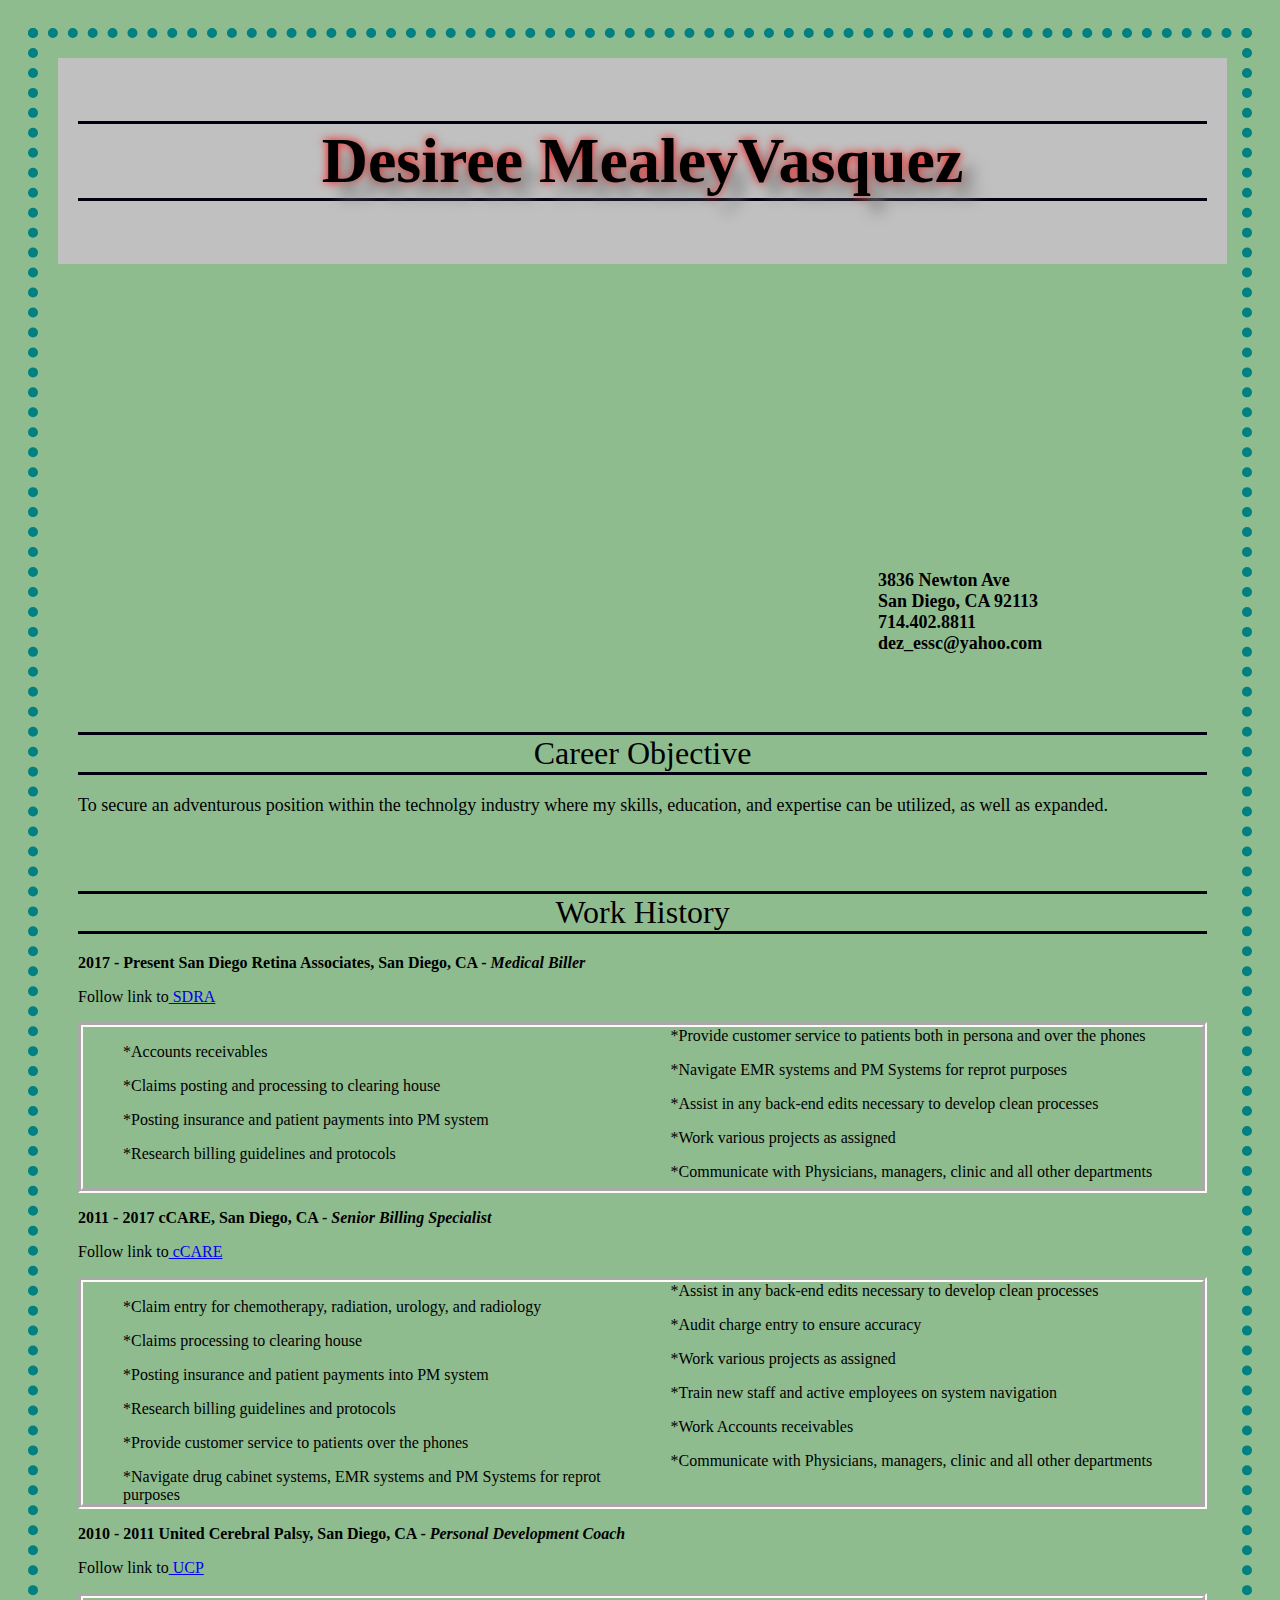
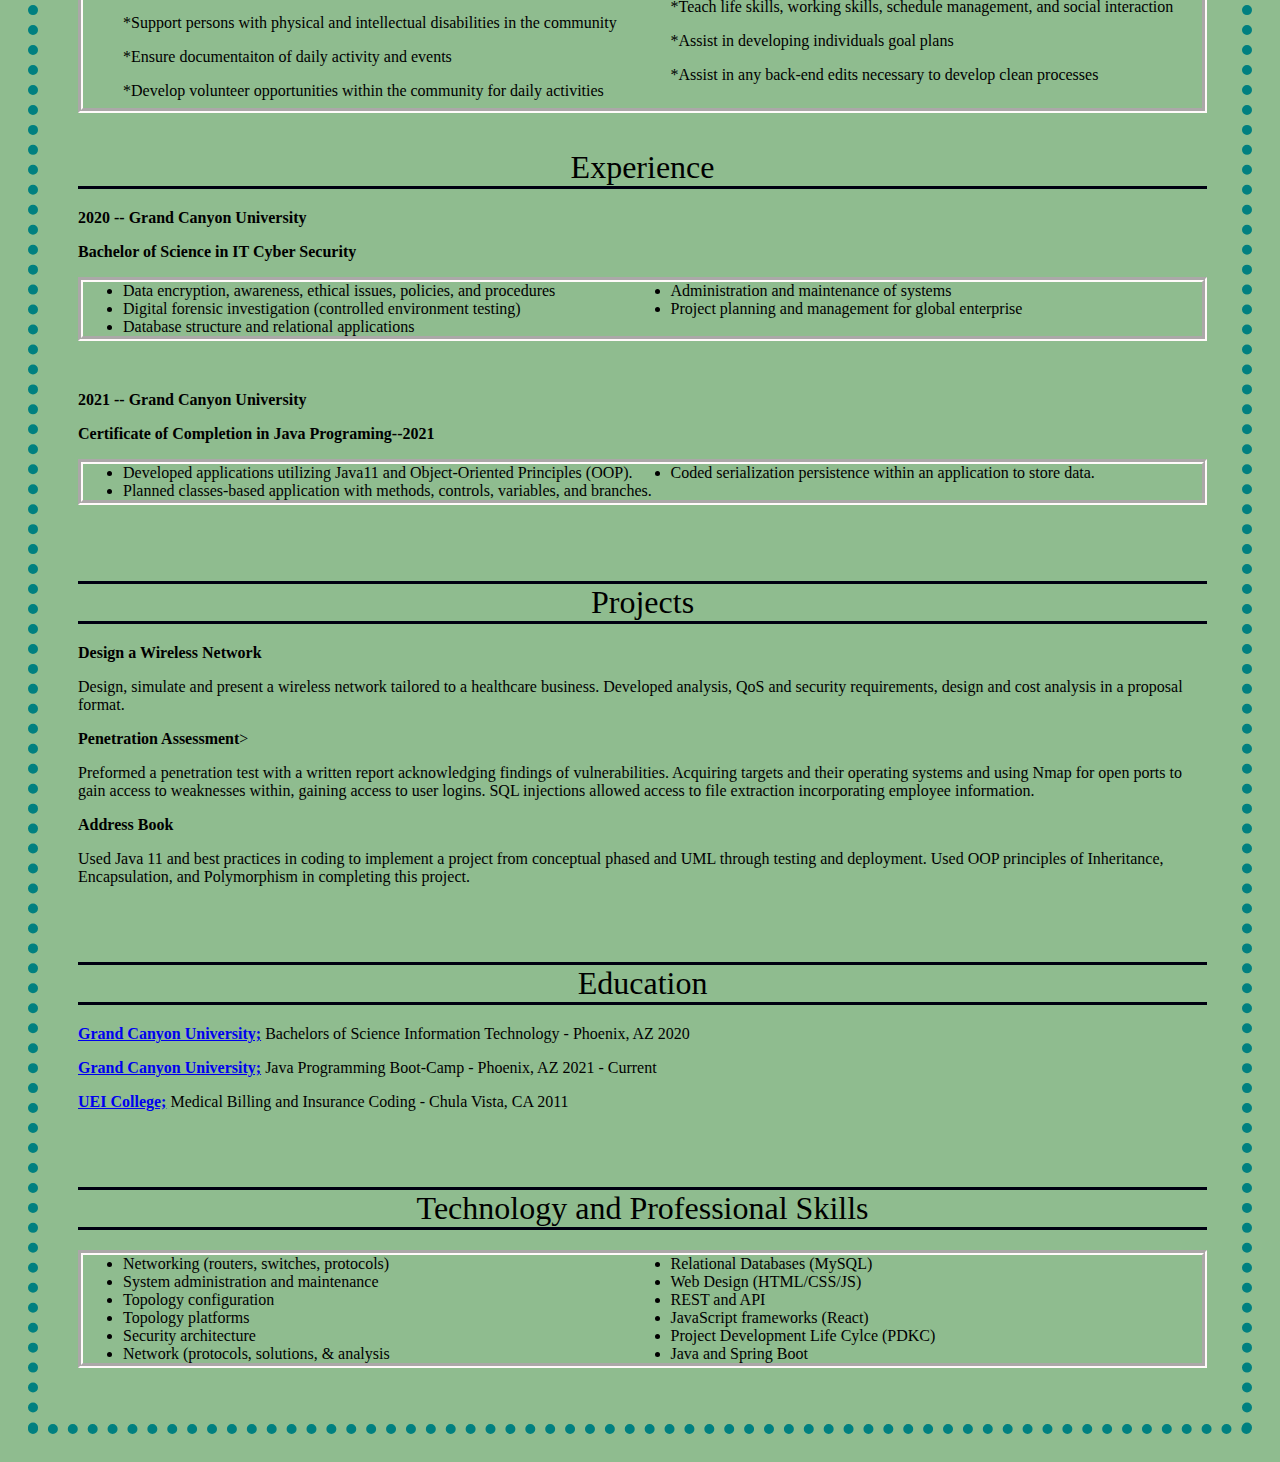
==== index.html @ 4c69eff1 "Update index.html" ====
<html>
  <head>
    <meta charset="UTF-8">
    <title> Desiree's Resume</title>
    <link href="style.css" rel="Stylesheet" />
  </head>
  
  <Body>
    <div id="title">
    <h1><strong>Desiree MealeyVasquez</strong></h1>
  </div>
    <div id="contact">
    <p><img src="PicMe.jpg" height="250"/></p>
    <p> <strong>3836 Newton Ave<br>
      San Diego, CA 92113<br>
      714.402.8811<br>
      dez_essc@yahoo.com</strong></p>
    </div>        
   
 <div id="objective">   
   
   <h2><font size="6"><strong>Career Objective</strong></font></h2>
      <p><font size="4">To secure an adventurous position within the technolgy industry where
        my skills, education, and expertise can be utilized, as well as expanded.</font></p>
    </div>
 <div id="content">     
   <h2><font size="6"><strong>Work History</strong></font></h2>
    <p><strong>2017 - Present San Diego Retina Associates, San Diego, CA -
      <em>Medical Biller</em></strong><br>
   <p><font size="3">Follow link to<a href="https://sdretina.com/"> SDRA</a></font></p>
  
      <ul>
        <p><font size="3">*Accounts receivables</font></p>
        <p><font size="3">*Claims posting and processing to clearing house</font></p>
        <p><font size="3">*Posting insurance and patient payments into PM system</font></p>
        <p><font size="3">*Research billing guidelines and protocols</font></p>
        <p><font size="3">*Provide customer service to patients both in persona and over the phones</font></p>
        <p><font size="3">*Navigate EMR systems and PM Systems for reprot purposes</font></p>
        <p><font size="3">*Assist in any back-end edits necessary to develop clean processes</font></p>
        <p><font size="3">*Work various projects as assigned</font></p>
        <p><font size="3">*Communicate with Physicians, managers, clinic and all other departments</font></p>
        
      </ul>
     <p><strong>2011 - 2017 cCARE, San Diego, CA -
      <em>Senior Billing Specialist</em></strong><br>
   <p><font size="3">Follow link to<a href="https://ccare.com/"> cCARE</a></font></p>
   
      <ul>
        <p><font size="3">*Claim entry for chemotherapy, radiation, urology, and radiology</font></p>
        <p><font size="3">*Claims processing to clearing house</font></p>
        <p><font size="3">*Posting insurance and patient payments into PM system</font></p>
        <p><font size="3">*Research billing guidelines and protocols</font></p>
        <p><font size="3">*Provide customer service to patients over the phones</font></p>
        <p><font size="3">*Navigate drug cabinet systems, EMR systems and PM Systems for reprot purposes</font></p>
        <p><font size="3">*Assist in any back-end edits necessary to develop clean processes</font></p>
        <p><font size="3">*Audit charge entry to ensure accuracy</font></p>
        <p><font size="3">*Work various projects as assigned</font></p>
        <p><font size="3">*Train new staff and active employees on system navigation</font></p>
        <p><font size="3">*Work Accounts receivables</font></p>
        <p><font size="3">*Communicate with Physicians, managers, clinic and all other departments</font></p>
      </ul>
   
     <p><strong>2010 - 2011 United Cerebral Palsy, San Diego, CA -
      <em>Personal Development Coach</em></strong><br>
       <p><font size="3">Follow link to<a href="https://ucp.org/"> UCP</a></font></p>
      <ul>
        <p><font size="3">*Support persons with physical and intellectual disabilities in the community</font></p>
        <p><font size="3">*Ensure documentaiton of daily activity and events</font></p>
        <p><font size="3">*Develop volunteer opportunities within the community for daily activities</font></p>
        <p><font size="3">*Teach life skills, working skills, schedule management, and social interaction</font></p>
        <p><font size="3">*Assist in developing individuals goal plans</font></p>
        <p><font size="3">*Assist in any back-end edits necessary to develop clean processes</font></p>
      </ul>  
   
    </div> 

    <div id="Experience">
        <h2><font size="6"><strong>Experience</strong></font></h2>
        <p><strong>2020 -- Grand Canyon University</strong></p>
        <p><strong>Bachelor of Science in IT Cyber Security</strong></p>
        <ul>
            <li>Data encryption, awareness, ethical issues, policies, and procedures</li>
            <li>Digital forensic investigation (controlled environment testing)</li>
            <li>Database structure and relational applications</li>
            <li>Administration and maintenance of systems</li>
            <li>Project planning and management for global enterprise</li>
            
        </ul><br>
        <p><strong>2021 -- Grand Canyon University</strong></p>
        <p><strong>Certificate of Completion in Java Programing--2021</strong></p>
        <ul>
            <li>Developed applications utilizing Java11 and Object-Oriented Principles (OOP).</li>
            <li>Planned classes-based application with methods, controls, variables, and branches.</li>
            <li>Coded serialization persistence within an application to store data.</li>

    </div>
    
    <div id="Projects">
        <h2><font size="6"><strong>Projects</strong></font></h2>
        <p><strong>Design a Wireless Network</strong></p>
       <p>Design, simulate and present a wireless network tailored to a healthcare business. Developed analysis, QoS and security requirements, design and cost analysis in a proposal format.</p>

        <p><strong>Penetration Assessment</strong>></p>
        <p>Preformed a penetration test with a written report acknowledging findings of vulnerabilities. Acquiring targets and their operating systems and using Nmap for open ports to gain access to weaknesses within, gaining access to user logins. SQL injections allowed access to file extraction incorporating employee information.</p>
    
        <p><strong>Address Book</strong></p>
        <p>Used Java 11 and best practices in coding to implement a project from conceptual phased and UML through testing and deployment.  Used OOP principles of Inheritance, Encapsulation, and Polymorphism in completing this project.</p>
        
    </div>
    
  <div id="education">
   
    <h2><font size="6"><strong>Education</strong></font></h2>
    <p><a href="https://www.gcu.edu/degree-programs/bachelor-science-information-technology-cybersecurity"><strong>Grand Canyon University;</strong></a> Bachelors of Science Information Technology -
      Phoenix, AZ 2020</p>
    <p><a href="https://www.gcu.edu/degree-programs/java-programming-certificate"><strong>Grand Canyon University;</strong></a> Java Programming Boot-Camp -
      Phoenix, AZ 2021 - Current</p>
    <p><a href="https://www.uei.edu/trade-school-programs/medical-billing-insurance-coding/"><strong>UEI College;</strong></a> Medical Billing and Insurance Coding -
      Chula Vista, CA 2011</p>
    
  </div> 
   <div id="skills">
     <h2><font size="6"><strong>Technology and Professional Skills</strong></font></h2>
     <ul>
         <li>Networking (routers, switches, protocols)</li>
         <li>System administration and maintenance </li>
         <li>Topology configuration</li>
         <li>Topology platforms</li>
         <li>Security architecture</li>
         <li>Network (protocols, solutions, & analysis</li>
         <li>Relational Databases (MySQL)</li>
         <li>Web Design (HTML/CSS/JS)</li>
         <li>REST and API</li>
         <li>JavaScript frameworks (React)</li>
         <li>Project Development Life Cylce (PDKC)</li>
         <li>Java and Spring Boot</li>
     </ul>
</div>
    
  </body>
</html>
---- style.css ----
html {
    padding: 20px;
}
body {
    border-style:dotted;
    border-color:teal;
    border-width: 10px;
    padding: 400px;
    background-color: darkseagreen;
    font-family: "Times New Roman", Times, serif;
    padding: 20px;
    animation-name: example;
    animation-duration: 2s;
    animation-delay: 2s;
          
}
@keyframes example {
    from {background-color:turquoise}
    to {background-color:lavender}
}
img {
    transform: translate(500px);
}
img {
    opacity: 0.4;
}
img:hover {
    opacity: 1.0;
}

h1{  
     text-align:center;
     font-family: "Times New Roman", Times, serif;
     border-top: solid #001;
     border-bottom: solid #001;
     
}

h2{ 
    text-align:center;
    font-weight:300;
    font-family:"Times New Roman", Times, serif;
    border-top: solid #001;
    border-bottom: solid #001;
    
}
a:hover {
    color:honeydew
}

#title {
    float: center;
    width: 97%;
    background-color:silver;
    padding: 20px;
    font-size: xx-large;
    text-shadow: 15px 15px 15px gray, 0 0 10px red ; 
}

#contact {
    float:center;
    width: 97%;
    padding: 20px;
    transform: translate(800px);
    font-size: large;
}

#objective {
    float:center;
    width:97%;
    padding: 20px;
}
#content {
    float: left;
    width: 97%;
    padding: 20px;
}
#projects {
    float: center;
    width: 97%;
    padding: 20px;
}

#experience {
    float: center;
    width: 97%;
    padding: 20px;
}

#education {
    float: center;
    width: 97%;
    padding: 20px;
}

#skills {
    float: center;
    width: 97%;
    padding: 20px;
}
ul {
    column-count: 2;
    border-style:groove;
    border-color:snow;
    border-width: 5px;

}
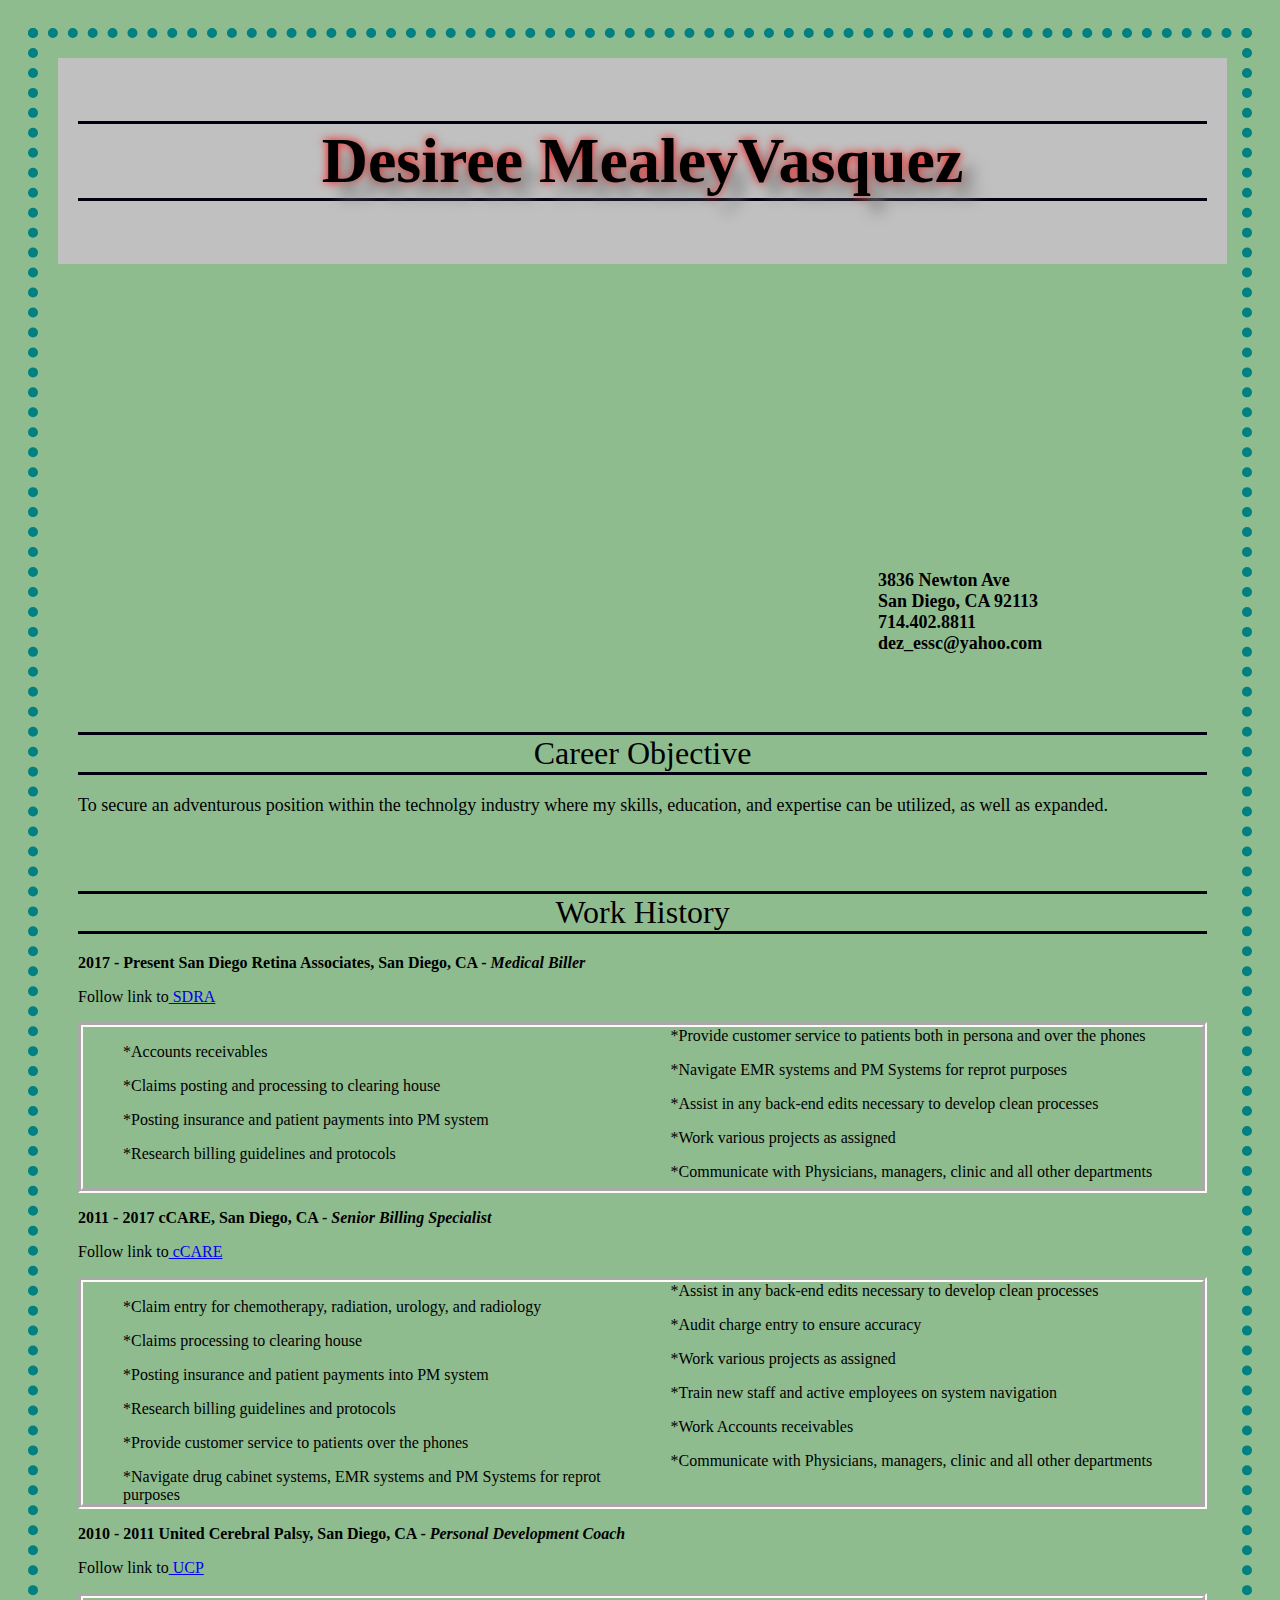
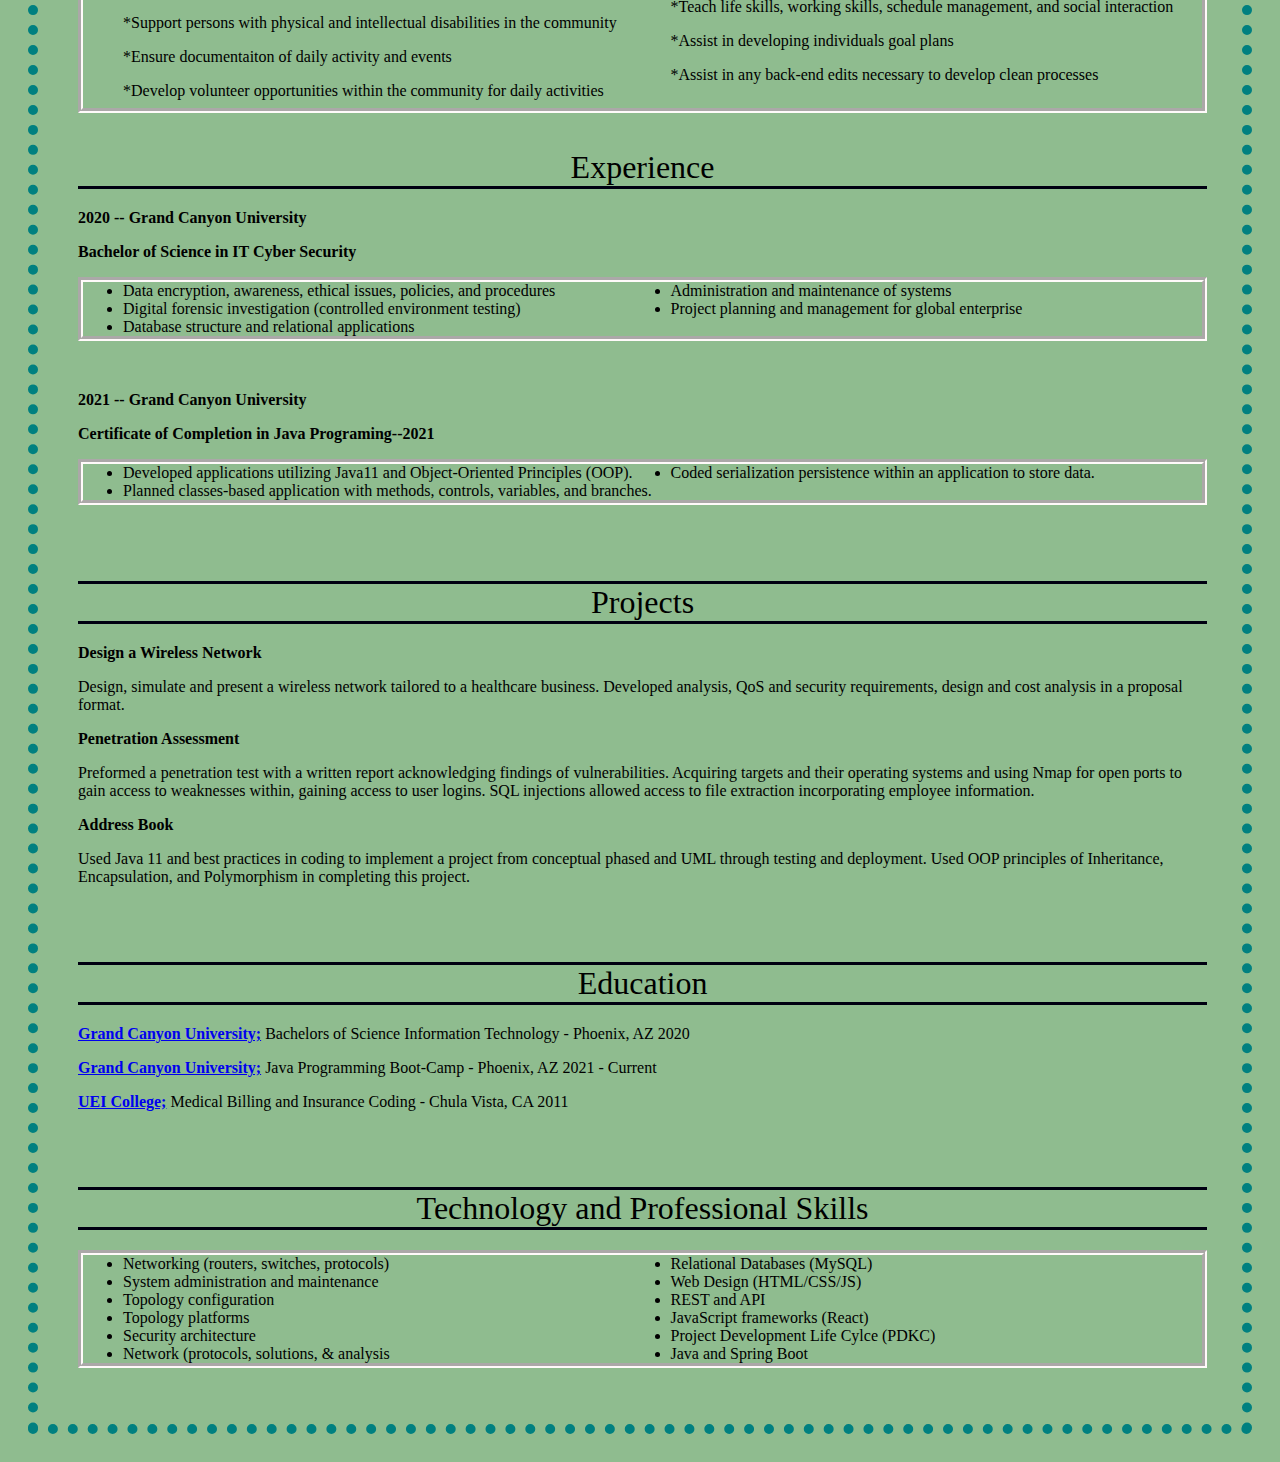
==== commit a393dfe2: "Update index.html" ====
--- a/index.html
+++ b/index.html
@@ -100,7 +100,7 @@
         <p><strong>Design a Wireless Network</strong></p>
        <p>Design, simulate and present a wireless network tailored to a healthcare business. Developed analysis, QoS and security requirements, design and cost analysis in a proposal format.</p>
 
-        <p><strong>Penetration Assessment</strong>></p>
+        <p><strong>Penetration Assessment</strong></p>
         <p>Preformed a penetration test with a written report acknowledging findings of vulnerabilities. Acquiring targets and their operating systems and using Nmap for open ports to gain access to weaknesses within, gaining access to user logins. SQL injections allowed access to file extraction incorporating employee information.</p>
     
         <p><strong>Address Book</strong></p>
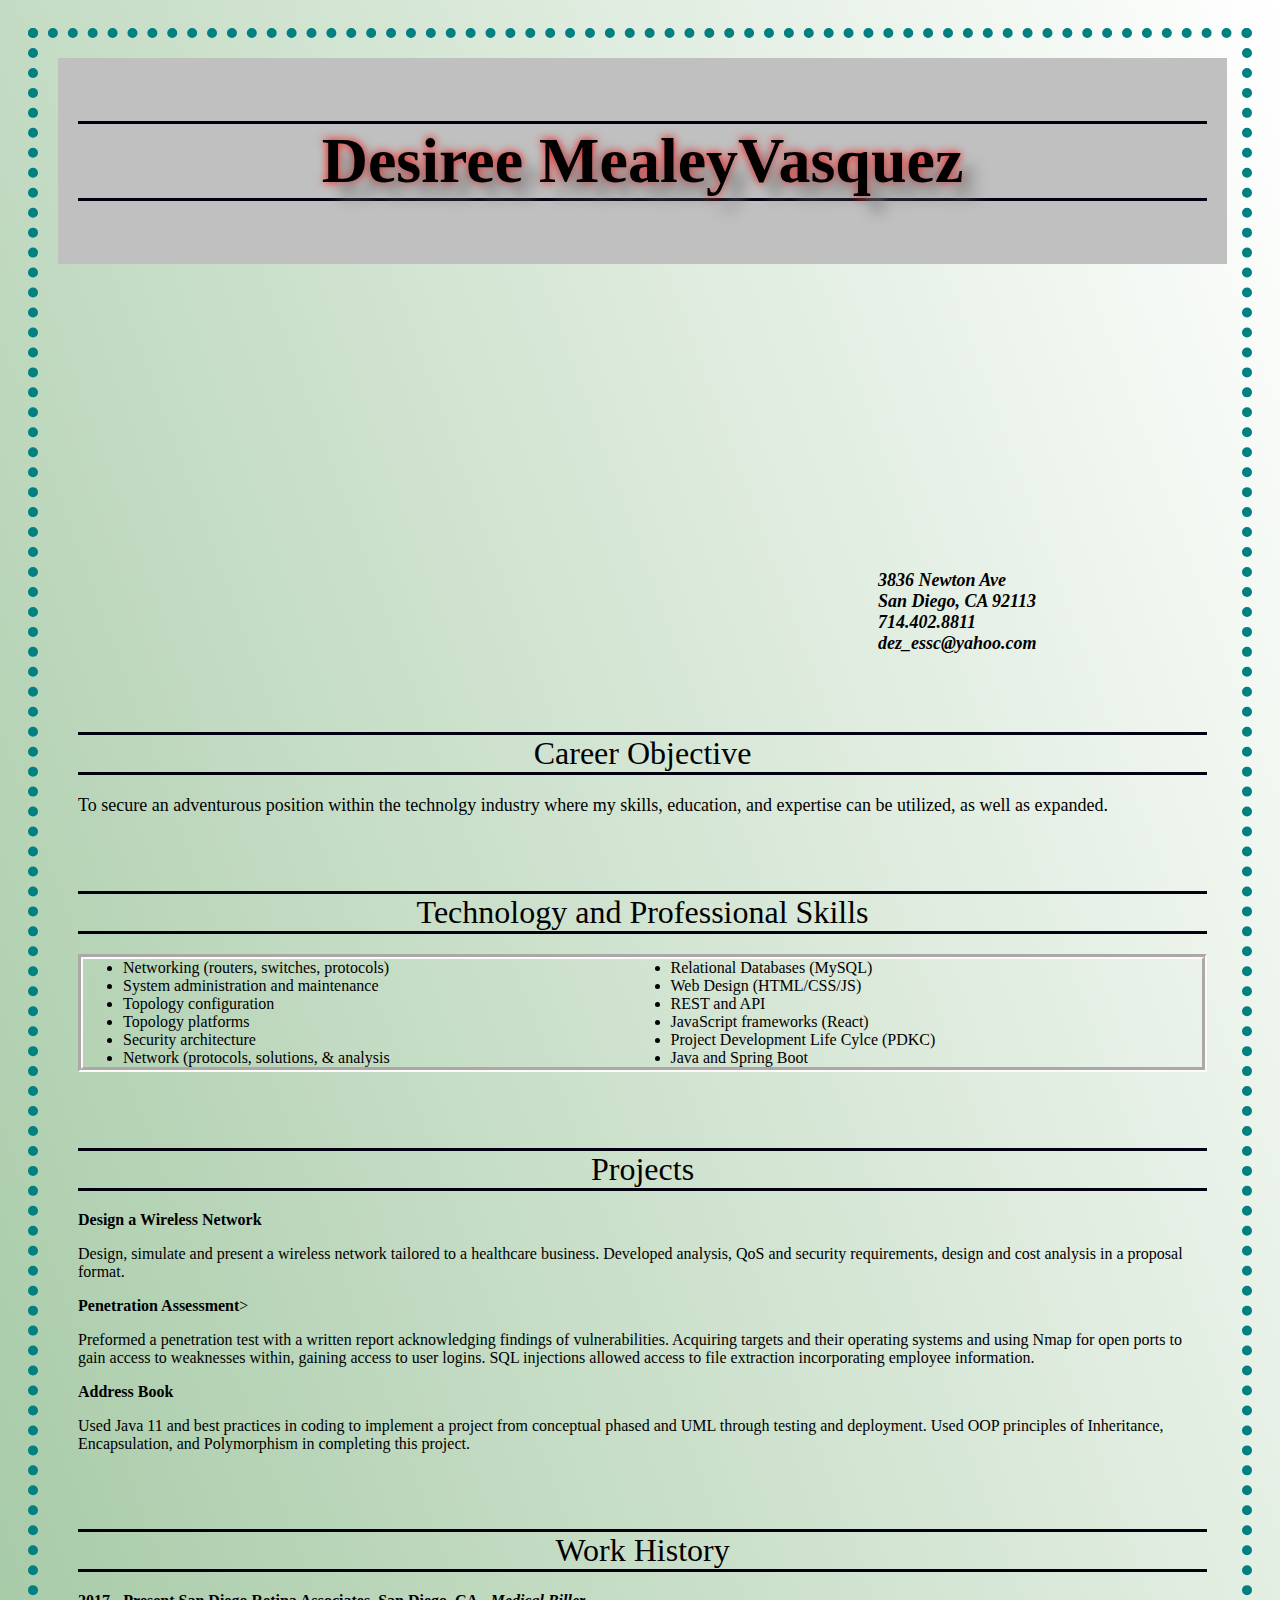
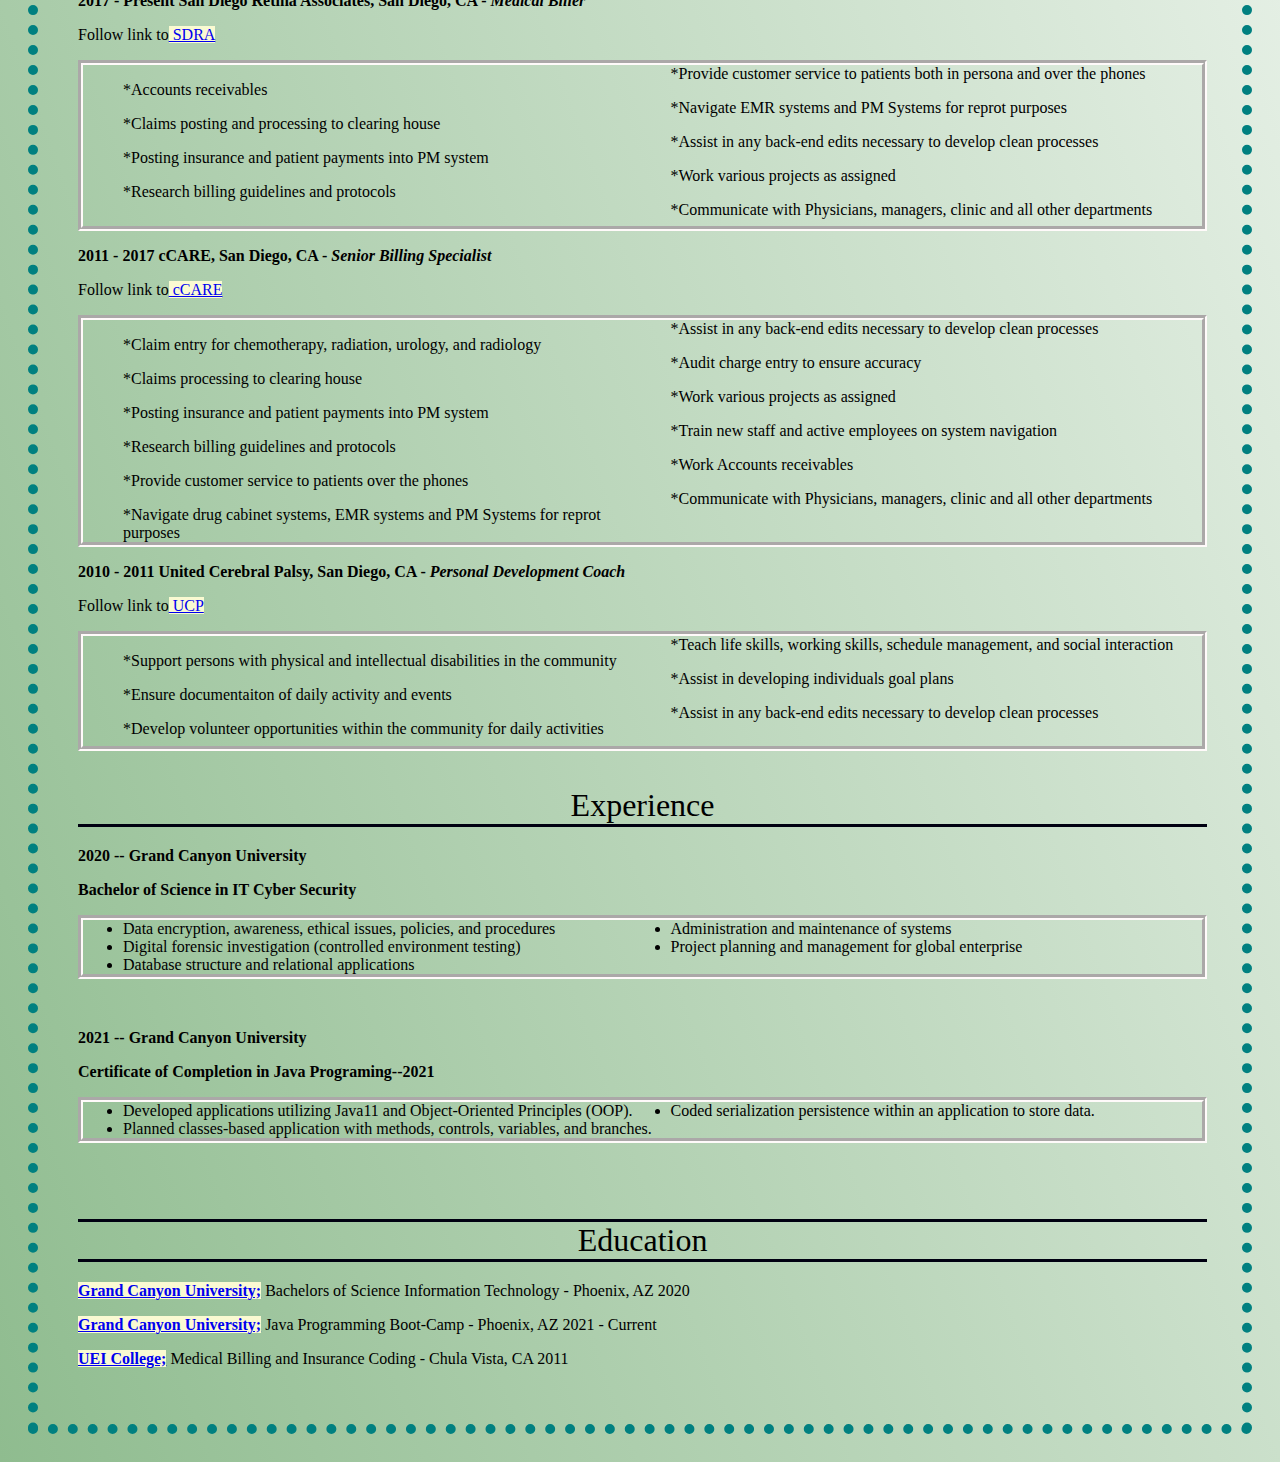
==== commit 4e0ec632: "Update index.html" ====
--- a/index.html
+++ b/index.html
@@ -17,12 +17,46 @@
       dez_essc@yahoo.com</strong></p>
     </div>        
    
- <div id="objective">   
-   
+    <div id="objective">   
+        
    <h2><font size="6"><strong>Career Objective</strong></font></h2>
-      <p><font size="4">To secure an adventurous position within the technolgy industry where
-        my skills, education, and expertise can be utilized, as well as expanded.</font></p>
+   <p><font size="4">To secure an adventurous position within the technolgy industry where
+     my skills, education, and expertise can be utilized, as well as expanded.</font></p>
+ </div>
+
+</div> 
+<div id="skills">
+  <h2><font size="6"><strong>Technology and Professional Skills</strong></font></h2>
+  <ul>
+      <li>Networking (routers, switches, protocols)</li>
+      <li>System administration and maintenance </li>
+      <li>Topology configuration</li>
+      <li>Topology platforms</li>
+      <li>Security architecture</li>
+      <li>Network (protocols, solutions, & analysis</li>
+      <li>Relational Databases (MySQL)</li>
+      <li>Web Design (HTML/CSS/JS)</li>
+      <li>REST and API</li>
+      <li>JavaScript frameworks (React)</li>
+      <li>Project Development Life Cylce (PDKC)</li>
+      <li>Java and Spring Boot</li>
+  </ul>
+</div>
+
+
+    <div id="Projects">
+        <h2><font size="6"><strong>Projects</strong></font></h2>
+        <p><strong>Design a Wireless Network</strong></p>
+       <p>Design, simulate and present a wireless network tailored to a healthcare business. Developed analysis, QoS and security requirements, design and cost analysis in a proposal format.</p>
+
+        <p><strong>Penetration Assessment</strong>></p>
+        <p>Preformed a penetration test with a written report acknowledging findings of vulnerabilities. Acquiring targets and their operating systems and using Nmap for open ports to gain access to weaknesses within, gaining access to user logins. SQL injections allowed access to file extraction incorporating employee information.</p>
+    
+        <p><strong>Address Book</strong></p>
+        <p>Used Java 11 and best practices in coding to implement a project from conceptual phased and UML through testing and deployment.  Used OOP principles of Inheritance, Encapsulation, and Polymorphism in completing this project.</p>
+        
     </div>
+
  <div id="content">     
    <h2><font size="6"><strong>Work History</strong></font></h2>
     <p><strong>2017 - Present San Diego Retina Associates, San Diego, CA -
@@ -95,18 +129,6 @@
 
     </div>
     
-    <div id="Projects">
-        <h2><font size="6"><strong>Projects</strong></font></h2>
-        <p><strong>Design a Wireless Network</strong></p>
-       <p>Design, simulate and present a wireless network tailored to a healthcare business. Developed analysis, QoS and security requirements, design and cost analysis in a proposal format.</p>
-
-        <p><strong>Penetration Assessment</strong></p>
-        <p>Preformed a penetration test with a written report acknowledging findings of vulnerabilities. Acquiring targets and their operating systems and using Nmap for open ports to gain access to weaknesses within, gaining access to user logins. SQL injections allowed access to file extraction incorporating employee information.</p>
-    
-        <p><strong>Address Book</strong></p>
-        <p>Used Java 11 and best practices in coding to implement a project from conceptual phased and UML through testing and deployment.  Used OOP principles of Inheritance, Encapsulation, and Polymorphism in completing this project.</p>
-        
-    </div>
     
   <div id="education">
    
@@ -118,24 +140,7 @@
     <p><a href="https://www.uei.edu/trade-school-programs/medical-billing-insurance-coding/"><strong>UEI College;</strong></a> Medical Billing and Insurance Coding -
       Chula Vista, CA 2011</p>
     
-  </div> 
-   <div id="skills">
-     <h2><font size="6"><strong>Technology and Professional Skills</strong></font></h2>
-     <ul>
-         <li>Networking (routers, switches, protocols)</li>
-         <li>System administration and maintenance </li>
-         <li>Topology configuration</li>
-         <li>Topology platforms</li>
-         <li>Security architecture</li>
-         <li>Network (protocols, solutions, & analysis</li>
-         <li>Relational Databases (MySQL)</li>
-         <li>Web Design (HTML/CSS/JS)</li>
-         <li>REST and API</li>
-         <li>JavaScript frameworks (React)</li>
-         <li>Project Development Life Cylce (PDKC)</li>
-         <li>Java and Spring Boot</li>
-     </ul>
-</div>
+
     
   </body>
 </html>
--- a/style.css
+++ b/style.css
@@ -6,7 +6,7 @@
     border-color:teal;
     border-width: 10px;
     padding: 400px;
-    background-color: darkseagreen;
+    background-image: linear-gradient(70deg, darkseagreen, white);
     font-family: "Times New Roman", Times, serif;
     padding: 20px;
     animation-name: example;
@@ -20,6 +20,7 @@
 }
 img {
     transform: translate(500px);
+    max-width: 50%;
 }
 img {
     opacity: 0.4;
@@ -63,6 +64,7 @@
     padding: 20px;
     transform: translate(800px);
     font-size: large;
+    font-style:italic;
 }
 
 #objective {
@@ -105,3 +107,18 @@
     border-width: 5px;
 
 }
+a:link {
+    background-color: lightgoldenrodyellow;
+}
+a:vistied {
+    background-color:lightgreen;
+}
+a:hover {
+    background-color:lightskyblue;
+}
+a:active {
+    background-color:maroon;
+}
+p.highlight:hover {
+    background-color: lightgray;
+}
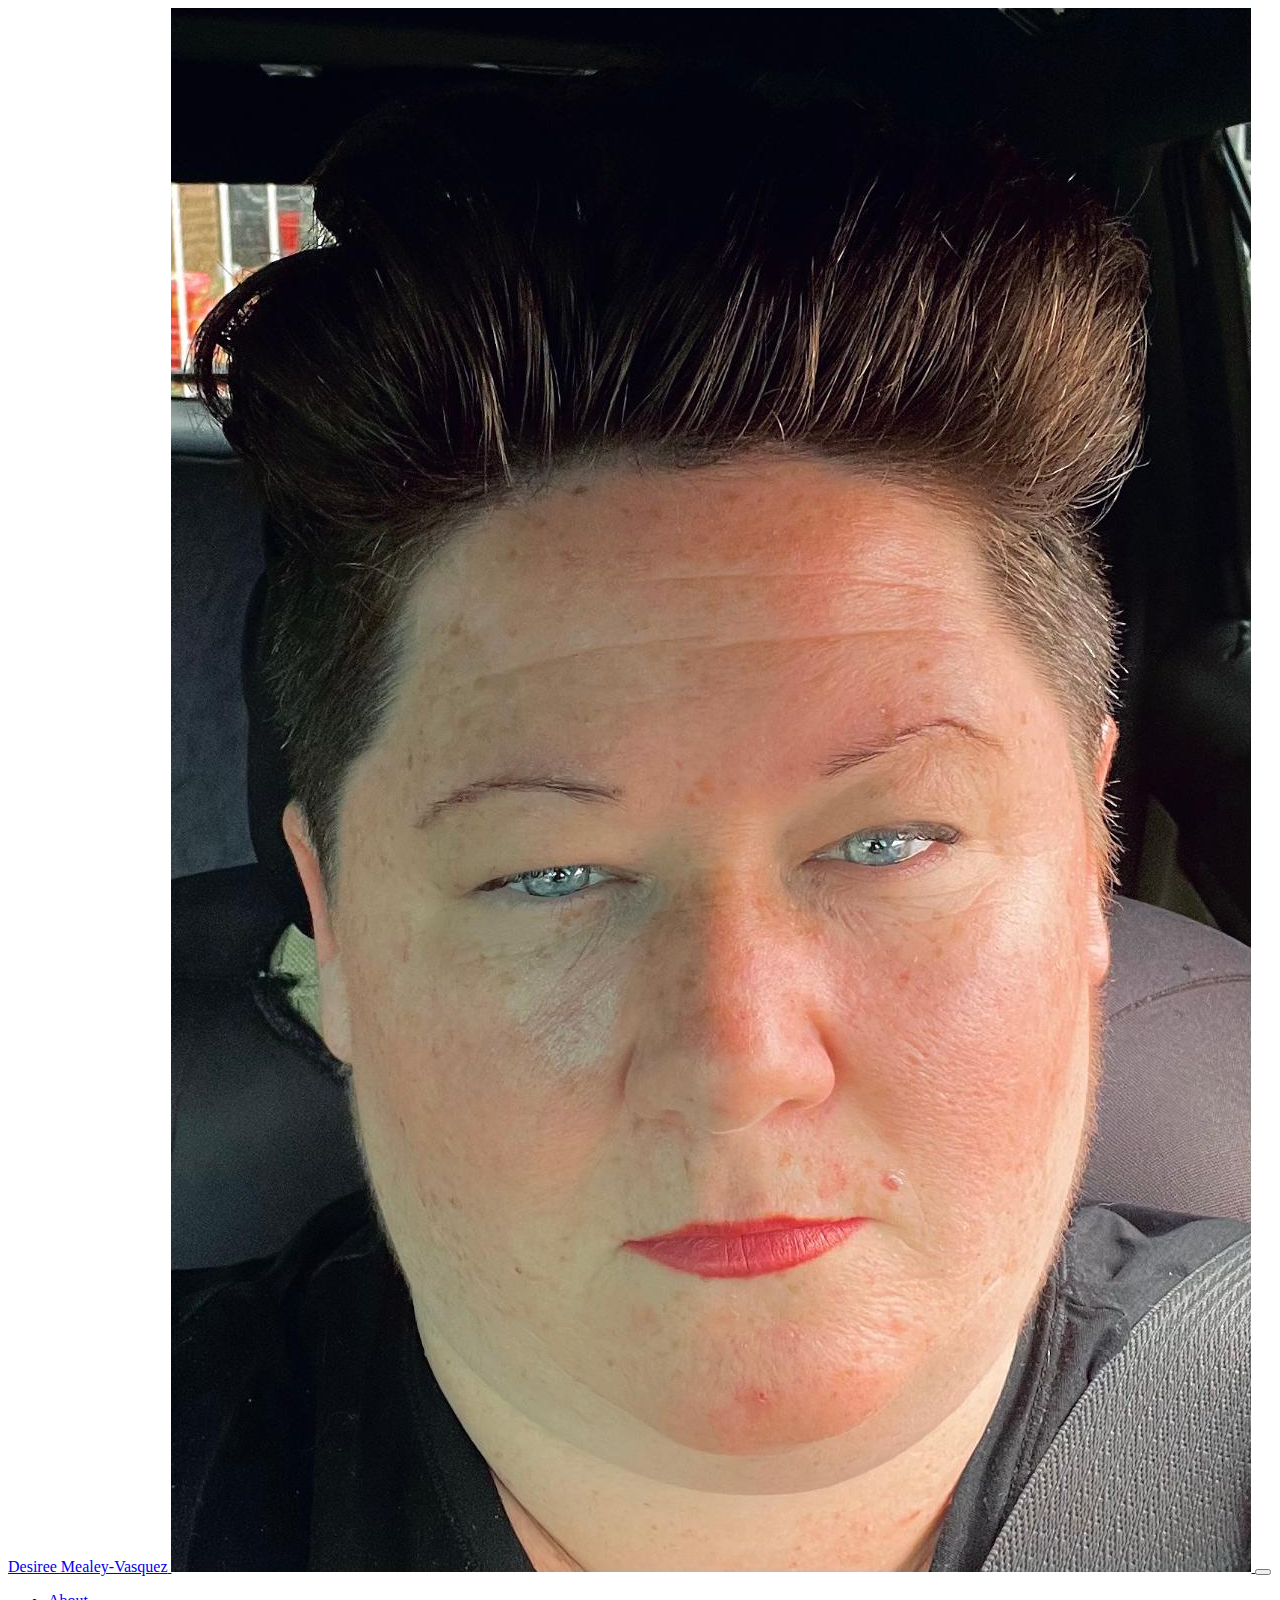
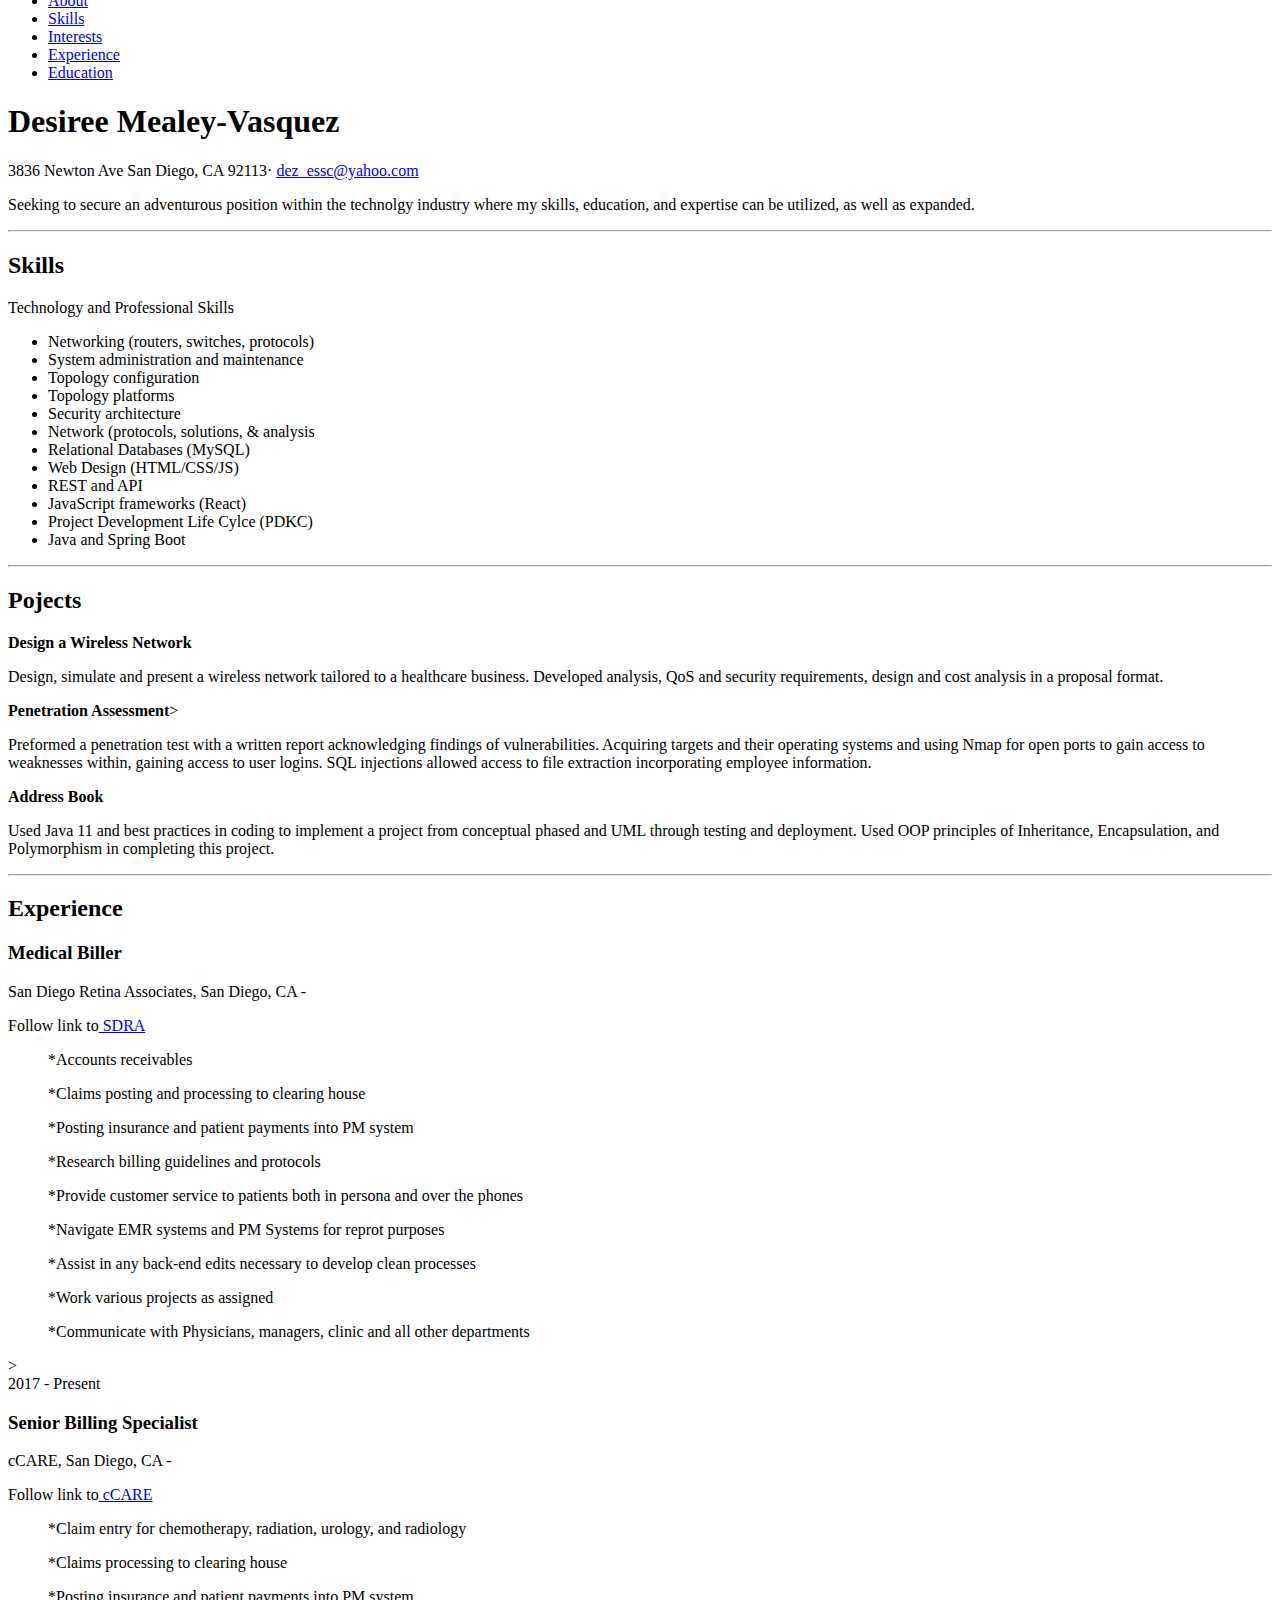
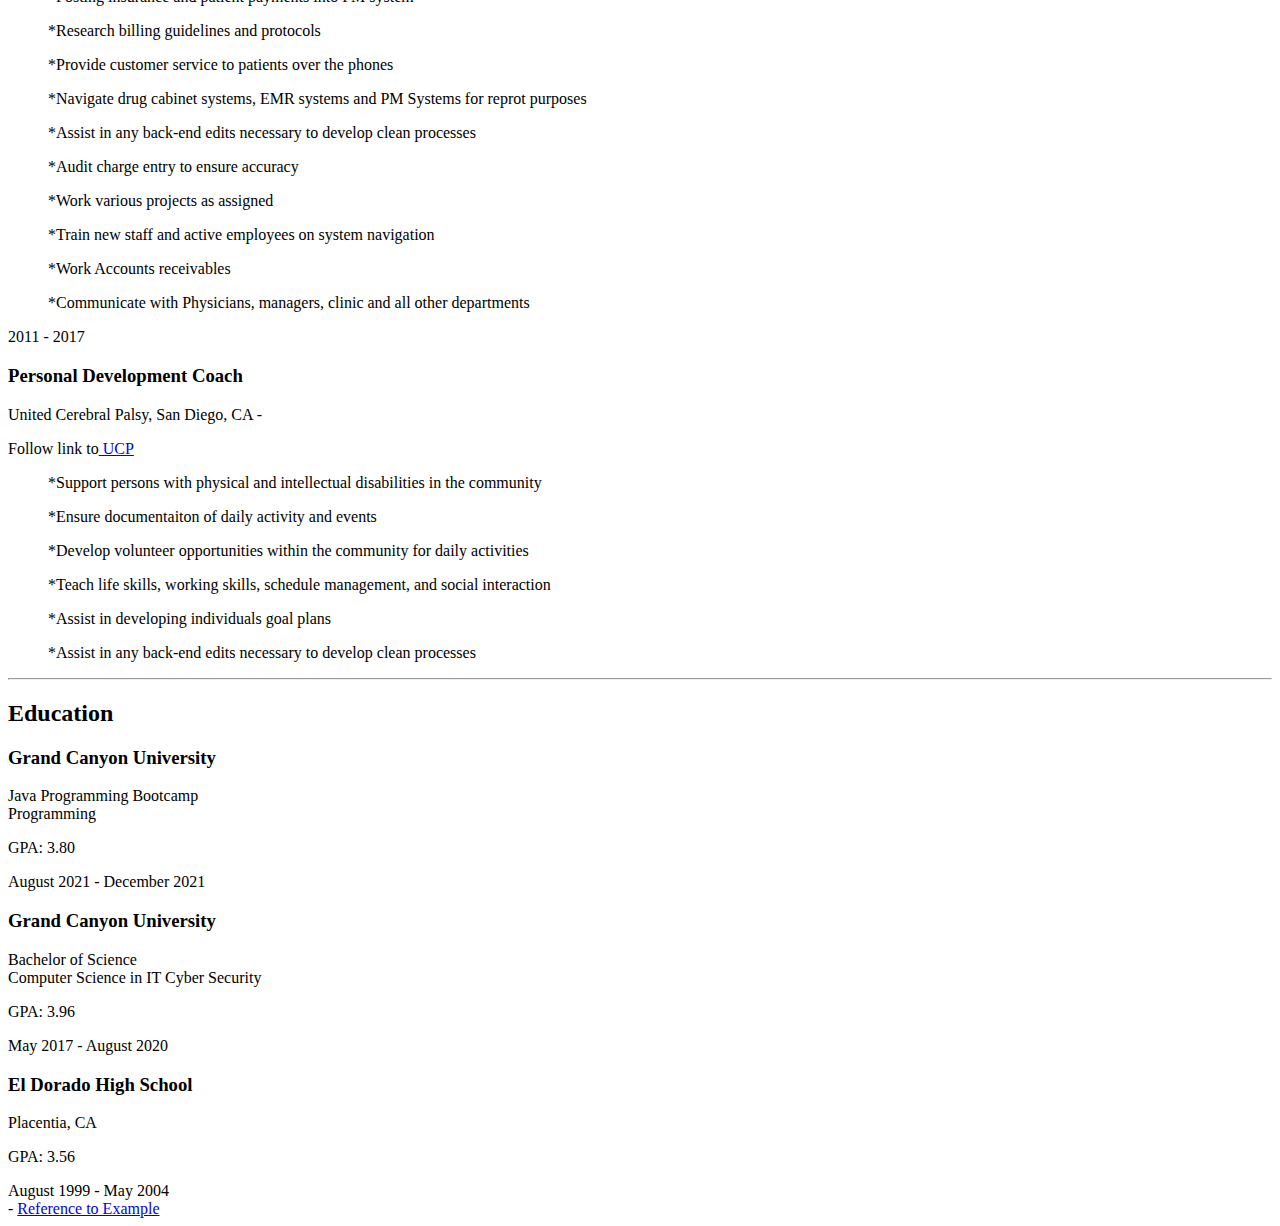
==== commit bb9112aa: "Update index.html" ====
--- a/index.html
+++ b/index.html
@@ -2,32 +2,56 @@
   <head>
     <meta charset="UTF-8">
     <title> Desiree's Resume</title>
-    <link href="style.css" rel="Stylesheet" />
+    <link href="resumewk2.css" rel="Stylesheet" />
   </head>
   
   <Body>
-    <div id="title">
-    <h1><strong>Desiree MealeyVasquez</strong></h1>
-  </div>
-    <div id="contact">
-    <p><img src="PicMe.jpg" height="250"/></p>
-    <p> <strong>3836 Newton Ave<br>
-      San Diego, CA 92113<br>
-      714.402.8811<br>
-      dez_essc@yahoo.com</strong></p>
-    </div>        
-   
-    <div id="objective">   
-        
-   <h2><font size="6"><strong>Career Objective</strong></font></h2>
-   <p><font size="4">To secure an adventurous position within the technolgy industry where
-     my skills, education, and expertise can be utilized, as well as expanded.</font></p>
- </div>
+    <body id="page-top">
+        <!-- Navigation-->
+        <nav class="navbar navbar-expand-lg navbar-dark bg-primary fixed-top" id="sideNav">
+            <a class="navbar-brand js-scroll-trigger" href="#page-top">
+                <span class="d-block d-lg-none">Desiree Mealey-Vasquez</span>
+                <span class="d-none d-lg-block"><img class="img-fluid img-profile rounded-circle mx-auto mb-2" src="./PicMe.jpg" alt="..." /></span>
+            </a>
+            <button class="navbar-toggler" type="button" data-bs-toggle="collapse" data-bs-target="#navbarResponsive" aria-controls="navbarResponsive" aria-expanded="false" aria-label="Toggle navigation"><span class="navbar-toggler-icon"></span></button>
+            <div class="collapse navbar-collapse" id="navbarResponsive">
+                <ul class="navbar-nav">
+                    <li class="nav-item"><a class="nav-link js-scroll-trigger" href="#about">About</a></li>
+                    <li class="nav-item"><a class="nav-link js-scroll-trigger" href="#skills">Skills</a></li>
+                    <li class="nav-item"><a class="nav-link js-scroll-trigger" href="#interests">Interests</a></li>
+                    <li class="nav-item"><a class="nav-link js-scroll-trigger" href="#experience">Experience</a></li>
+                    <li class="nav-item"><a class="nav-link js-scroll-trigger" href="#education">Education</a></li>
+                
+                    
+                </ul>
+            </div>
+        </nav>
+        <!-- Page Content-->
+        <div class="container-fluid p-0">
+            <!-- About-->
+            <section class="resume-section" id="about">
+                <div class="resume-section-content">
+                    <h1 class="mb-0">
+                        Desiree
+                        <span class="text-primary">Mealey-Vasquez</span>
+                    </h1>
+                    <div class="subheading mb-5">
+                        3836 Newton Ave San Diego, CA 92113·
+                        <a href="mailto:name@email.com">dez_essc@yahoo.com</a>
+                    </div>
+                    <p class="lead mb-5">Seeking to secure an adventurous position within the technolgy industry where
+     my skills, education, and expertise can be utilized, as well as expanded.</p>
+                </div>
+            </section>
 
+      <hr class="m-0" />
 </div> 
-<div id="skills">
-  <h2><font size="6"><strong>Technology and Professional Skills</strong></font></h2>
-  <ul>
+
+            <section class="resume-section" id="skills">
+                <div class="resume-section-content">
+                    <h2 class="mb-5">Skills</h2>
+                    <div class="subheading mb-3">Technology and Professional Skills</div>
+                    <ul class="fa-ul mb-0">
       <li>Networking (routers, switches, protocols)</li>
       <li>System administration and maintenance </li>
       <li>Topology configuration</li>
@@ -40,30 +64,38 @@
       <li>JavaScript frameworks (React)</li>
       <li>Project Development Life Cylce (PDKC)</li>
       <li>Java and Spring Boot</li>
-  </ul>
-</div>
+                 </ul>
+                </div>
+            </section>
+      <hr class="m-0" />
 
 
-    <div id="Projects">
-        <h2><font size="6"><strong>Projects</strong></font></h2>
+            <section class="resume-section" id="interests">
+                <div class="resume-section-content">
+                    <h2 class="mb-5">Pojects</h2>
         <p><strong>Design a Wireless Network</strong></p>
        <p>Design, simulate and present a wireless network tailored to a healthcare business. Developed analysis, QoS and security requirements, design and cost analysis in a proposal format.</p>
 
-        <p><strong>Penetration Assessment</strong>></p>
+        <p class="mb-0"><strong>Penetration Assessment</strong>></p>
         <p>Preformed a penetration test with a written report acknowledging findings of vulnerabilities. Acquiring targets and their operating systems and using Nmap for open ports to gain access to weaknesses within, gaining access to user logins. SQL injections allowed access to file extraction incorporating employee information.</p>
     
-        <p><strong>Address Book</strong></p>
+        <p class="mb-0"><strong>Address Book</strong></p>
         <p>Used Java 11 and best practices in coding to implement a project from conceptual phased and UML through testing and deployment.  Used OOP principles of Inheritance, Encapsulation, and Polymorphism in completing this project.</p>
-        
-    </div>
+               </div>
+            </section>
+            <hr class="m-0" />
 
- <div id="content">     
-   <h2><font size="6"><strong>Work History</strong></font></h2>
-    <p><strong>2017 - Present San Diego Retina Associates, San Diego, CA -
-      <em>Medical Biller</em></strong><br>
-   <p><font size="3">Follow link to<a href="https://sdretina.com/"> SDRA</a></font></p>
-  
-      <ul>
+
+            <!-- Experience-->
+            <section class="resume-section" id="experience">
+                <div class="resume-section-content">
+                    <h2 class="mb-5">Experience</h2>
+                    <div class="d-flex flex-column flex-md-row justify-content-between mb-5">
+                        <div class="flex-grow-1">
+                            <h3 class="mb-0">Medical Biller</h3>
+                            <div class="subheading mb-3">San Diego Retina Associates, San Diego, CA -</div>
+ <p><font size="3">Follow link to<a href="https://sdretina.com/"> SDRA</a></font></p>
+                                <ul>
         <p><font size="3">*Accounts receivables</font></p>
         <p><font size="3">*Claims posting and processing to clearing house</font></p>
         <p><font size="3">*Posting insurance and patient payments into PM system</font></p>
@@ -74,10 +106,15 @@
         <p><font size="3">*Work various projects as assigned</font></p>
         <p><font size="3">*Communicate with Physicians, managers, clinic and all other departments</font></p>
         
-      </ul>
-     <p><strong>2011 - 2017 cCARE, San Diego, CA -
-      <em>Senior Billing Specialist</em></strong><br>
-   <p><font size="3">Follow link to<a href="https://ccare.com/"> cCARE</a></font></p>
+      </ul>>
+                        </div>
+                        <div class="flex-shrink-0"><span class="text-primary">2017 - Present </span></div>
+                    </div>
+                    <div class="d-flex flex-column flex-md-row justify-content-between mb-5">
+                        <div class="flex-grow-1">
+                            <h3 class="mb-0">Senior Billing Specialist</h3>
+                            <div class="subheading mb-3">cCARE, San Diego, CA -</div>
+                               <p><font size="3">Follow link to<a href="https://ccare.com/"> cCARE</a></font></p>
    
       <ul>
         <p><font size="3">*Claim entry for chemotherapy, radiation, urology, and radiology</font></p>
@@ -93,10 +130,14 @@
         <p><font size="3">*Work Accounts receivables</font></p>
         <p><font size="3">*Communicate with Physicians, managers, clinic and all other departments</font></p>
       </ul>
-   
-     <p><strong>2010 - 2011 United Cerebral Palsy, San Diego, CA -
-      <em>Personal Development Coach</em></strong><br>
-       <p><font size="3">Follow link to<a href="https://ucp.org/"> UCP</a></font></p>
+                        </div>
+                        <div class="flex-shrink-0"><span class="text-primary">2011 - 2017</span></div>
+                    </div>
+                    <div class="d-flex flex-column flex-md-row justify-content-between mb-5">
+                        <div class="flex-grow-1">
+                            <h3 class="mb-0">Personal Development Coach</h3>
+                            <div class="subheading mb-3">United Cerebral Palsy, San Diego, CA -</div>
+                              <p><font size="3">Follow link to<a href="https://ucp.org/"> UCP</a></font></p>
       <ul>
         <p><font size="3">*Support persons with physical and intellectual disabilities in the community</font></p>
         <p><font size="3">*Ensure documentaiton of daily activity and events</font></p>
@@ -104,43 +145,50 @@
         <p><font size="3">*Teach life skills, working skills, schedule management, and social interaction</font></p>
         <p><font size="3">*Assist in developing individuals goal plans</font></p>
         <p><font size="3">*Assist in any back-end edits necessary to develop clean processes</font></p>
-      </ul>  
+      </ul>
+                </div>
+            </section>
+            <hr class="m-0" />
    
     </div> 
 
-    <div id="Experience">
-        <h2><font size="6"><strong>Experience</strong></font></h2>
-        <p><strong>2020 -- Grand Canyon University</strong></p>
-        <p><strong>Bachelor of Science in IT Cyber Security</strong></p>
-        <ul>
-            <li>Data encryption, awareness, ethical issues, policies, and procedures</li>
-            <li>Digital forensic investigation (controlled environment testing)</li>
-            <li>Database structure and relational applications</li>
-            <li>Administration and maintenance of systems</li>
-            <li>Project planning and management for global enterprise</li>
-            
-        </ul><br>
-        <p><strong>2021 -- Grand Canyon University</strong></p>
-        <p><strong>Certificate of Completion in Java Programing--2021</strong></p>
-        <ul>
-            <li>Developed applications utilizing Java11 and Object-Oriented Principles (OOP).</li>
-            <li>Planned classes-based application with methods, controls, variables, and branches.</li>
-            <li>Coded serialization persistence within an application to store data.</li>
-
-    </div>
-    
-    
-  <div id="education">
-   
-    <h2><font size="6"><strong>Education</strong></font></h2>
-    <p><a href="https://www.gcu.edu/degree-programs/bachelor-science-information-technology-cybersecurity"><strong>Grand Canyon University;</strong></a> Bachelors of Science Information Technology -
-      Phoenix, AZ 2020</p>
-    <p><a href="https://www.gcu.edu/degree-programs/java-programming-certificate"><strong>Grand Canyon University;</strong></a> Java Programming Boot-Camp -
-      Phoenix, AZ 2021 - Current</p>
-    <p><a href="https://www.uei.edu/trade-school-programs/medical-billing-insurance-coding/"><strong>UEI College;</strong></a> Medical Billing and Insurance Coding -
-      Chula Vista, CA 2011</p>
-    
-
-    
-  </body>
+            <!-- Education-->
+            <section class="resume-section" id="education">
+                <div class="resume-section-content">
+                    <h2 class="mb-5">Education</h2>
+           <div class="d-flex flex-column flex-md-row justify-content-between mb-5">
+                        <div class="flex-grow-1">
+                            <h3 class="mb-0">Grand Canyon University</h3>
+                            <div class="subheading mb-3">Java Programming Bootcamp </div>
+                            <div>Programming</div>
+                            <p>GPA: 3.80</p>
+                        </div>
+                        <div class="flex-shrink-0"><span class="text-primary">August 2021 - December 2021</span></div>
+                    </div>
+                    <div class="d-flex flex-column flex-md-row justify-content-between mb-5">
+                        <div class="flex-grow-1">
+                            <h3 class="mb-0">Grand Canyon University</h3>
+                            <div class="subheading mb-3">Bachelor of Science </div>
+                            <div>Computer Science in IT Cyber Security</div>
+                            <p>GPA: 3.96</p>
+                        </div>
+                        <div class="flex-shrink-0"><span class="text-primary">May 2017 - August 2020</span></div>
+                    </div>
+                    <div class="d-flex flex-column flex-md-row justify-content-between">
+                        <div class="flex-grow-1">
+                            <h3 class="mb-0">El Dorado High School</h3>
+                            <div class="subheading mb-3">Placentia, CA</div>
+                            <p>GPA: 3.56</p>
+                        </div>
+                        <div class="flex-shrink-0"><span class="text-primary">August 1999 - May 2004</span></div>
+                    </div>
+                </div>
+            </section>
+        </div>
+        <footer class="bg-dark text-white-50 text-center mt-5 p-3"></footerclass> - <a href="https://startbootstrap.com/theme/resume" class="text-white-50">Reference to Example</a></footer>
+        <!-- Bootstrap core JS-->
+        <script src="https://cdn.jsdelivr.net/npm/bootstrap@5.1.3/dist/js/bootstrap.bundle.min.js" integrity="sha384-ka7Sk0Gln4gmtz2MlQnikT1wXgYsOg+OMhuP+IlRH9sENBO0LRn5q+8nbTov4+1p" crossorigin="anonymous"></script>
+        <!-- Core theme JS-->
+        <script src="js/scripts.js"></script>
+    </body>
 </html>
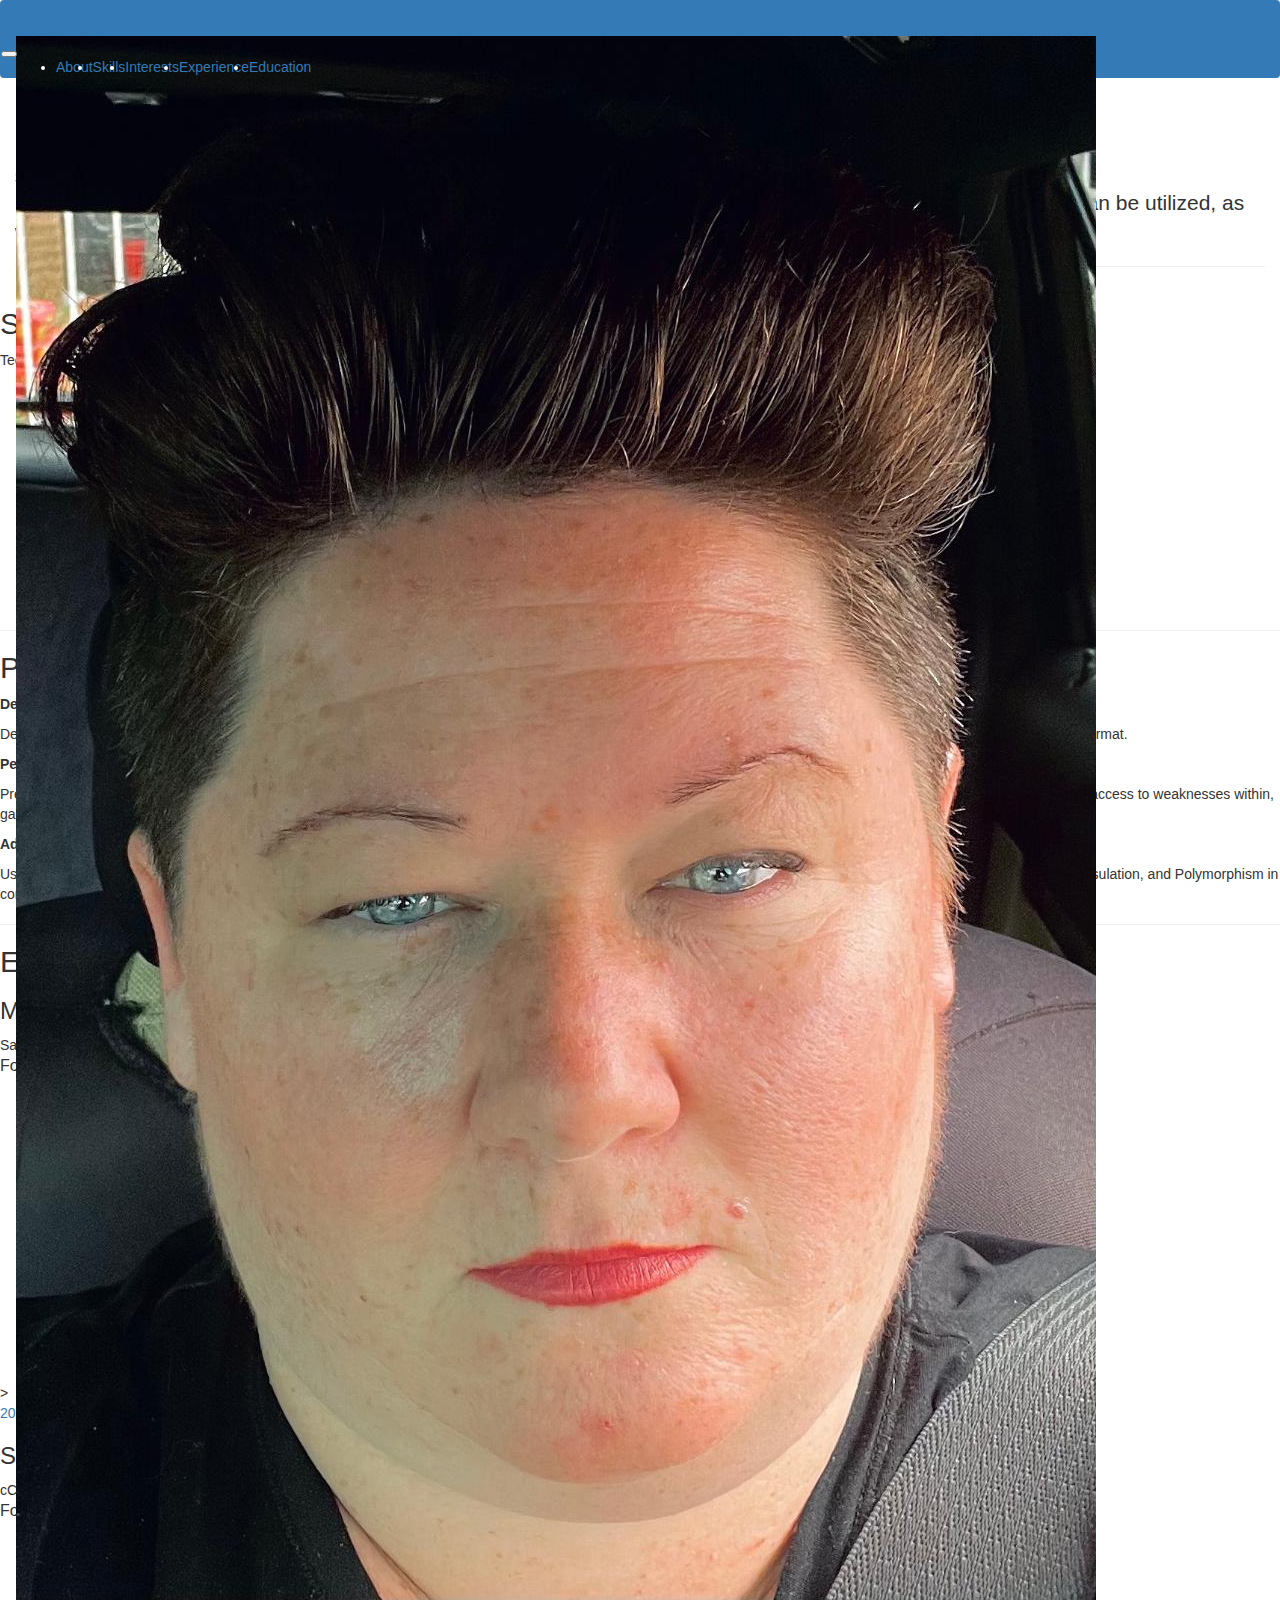
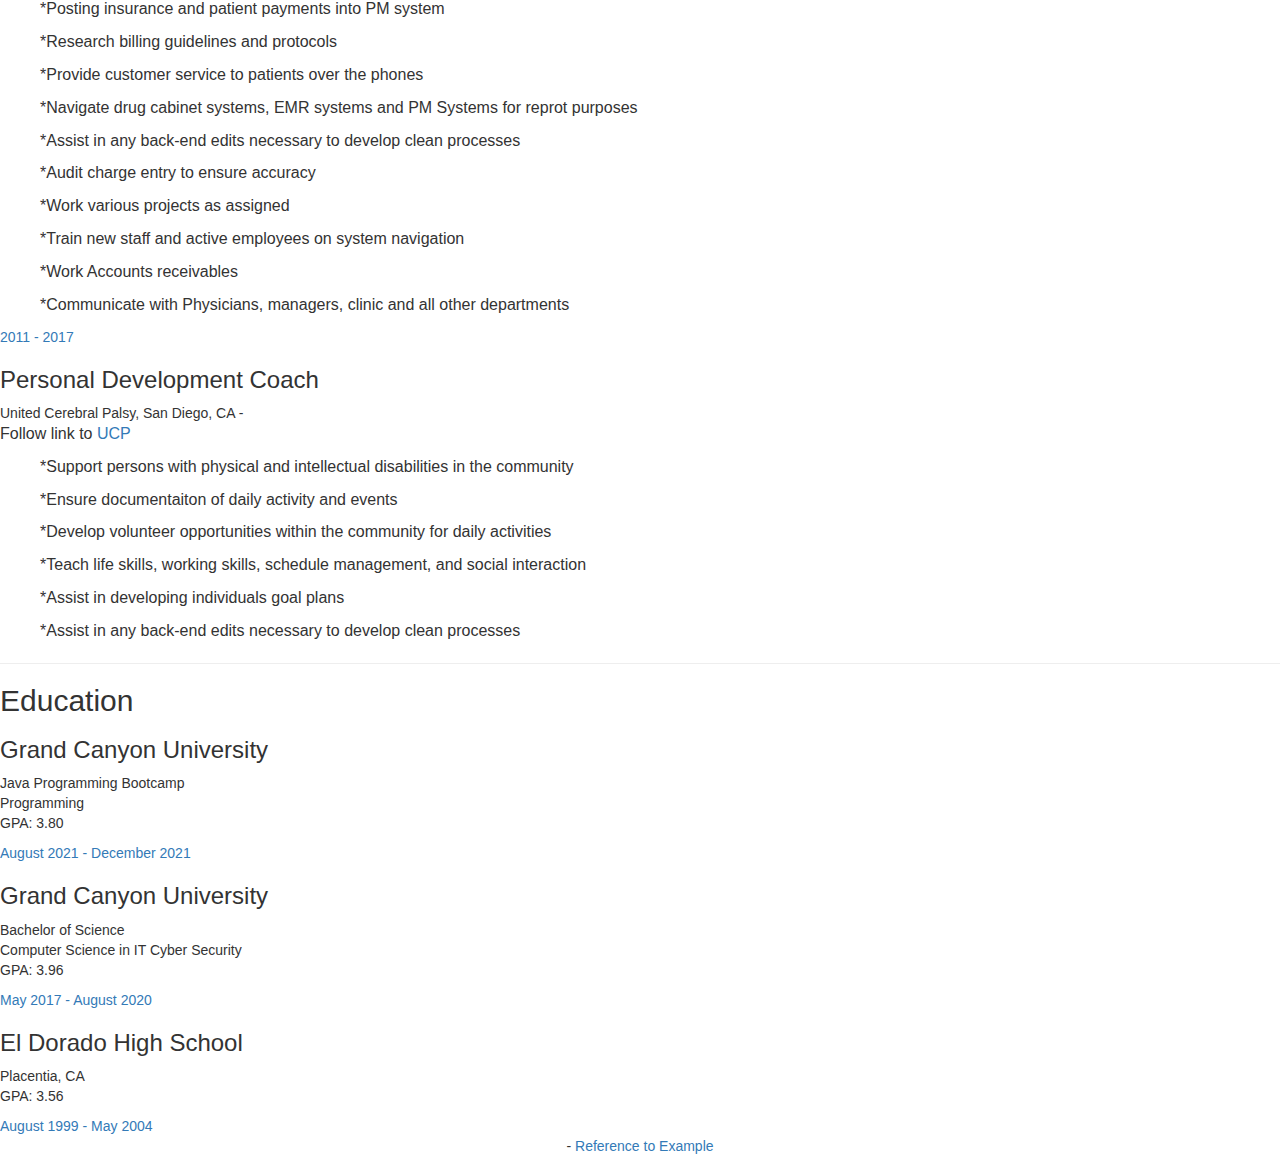
==== commit e60af697: "Update index.html" ====
--- a/index.html
+++ b/index.html
@@ -2,7 +2,8 @@
   <head>
     <meta charset="UTF-8">
     <title> Desiree's Resume</title>
-    <link href="resumewk2.css" rel="Stylesheet" />
+       <link rel="Stylesheet" href="resumewk2.css" />
+    <link rel="stylesheet" href="https://maxcdn.bootstrapcdn.com/bootstrap/3.2.0/css/bootstrap.min.css">
   </head>
   
   <Body>
